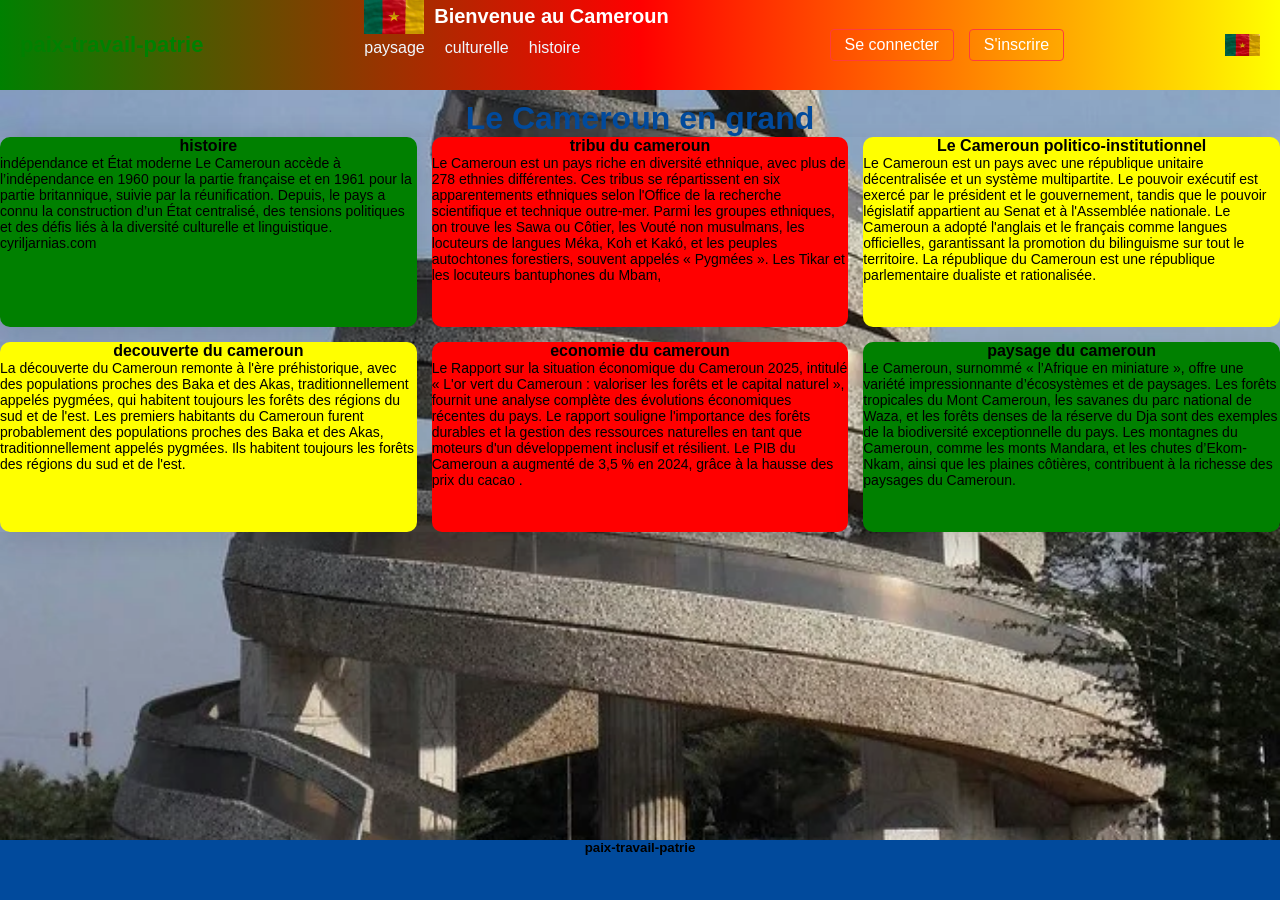
==== index.html @ 383c1ce9 "Add files via upload" ====
<!DOCTYPE html>
<html>
<head>
    <meta charset="UTF-8">
    <meta name="viewport" content="width=device-width, initial-scale=1.0">
    <title>cameroun en grand</title>
    <link rel="stylesheet" href="projet.css">
    <link rel="stylesheet" href="responsive.css">
</head>

<body>

<header>
    <div class="sans">paix-travail-patrie</div>

    <nav>
         <div class="logo-titre">
        <img src="OIP.webp" alt="Drapeau du Cameroun" class="drapeau">
        <h1 class="titre">Bienvenue au Cameroun</h1> 
       
    </div>

           <ul>
            <li><a href="">paysage</a></li>
              <li><a href="">culturelle</a></li>
            <li><a href="">histoire</a></li>
        </ul>
    </nav>

    <div class="connecter">
        <a href="#" class="connecter">Se connecter</a>
        <a href="#">S'inscrire</a>
    </div>
   <img src="OIP.webp" id="menuIcon" class="menu-icon" alt="Menu">

    <ul class="menu-regions" id="menuRegions">
        <li><a href="#" data-region="adamaoua">Adamaoua</a></li>
        <li><a href="#" data-region="centre">Centre</a></li>
        <li><a href="#" data-region="est">Est</a></li>
        <li><a href="#" data-region="extremenord">Extrême-Nord</a></li>
        <li><a href="#" data-region="littoral">Littoral</a></li>
        <li><a href="#" data-region="nord">Nord</a></li>
        <li><a href="#" data-region="nordouest">Nord-Ouest</a></li>
        <li><a href="#" data-region="ouest">Ouest</a></li>
        <li><a href="#" data-region="sud">Sud</a></li>
        <li><a href="#" data-region="sudouest">Sud-Ouest</a></li>
    </ul>
</header>
<form action="page1.html" method="get">
<div id="formulaire" class="entree">
    <div class="test">
        <span class="sortie"></span>
        <h2>Connexion</h2>
        <input type="text" placeholder="Nom" id="nom" required>
        <input type="text" placeholder="prenom" id="prenom" required>
        <input type="email" placeholder="entre votr email" id="email">
        <input type="password" placeholder="Mot de passe" id="password">
    
        <input type="submit" value="envoyer" onclick="envoyer()">
    </div>
</div>
</form>

<main>
    <h1>Le Cameroun en grand</h1>
<div class="droite">
  <div class="box"> <h4>histoire</h4> <p>indépendance et État moderne
Le Cameroun accède à l’indépendance en 1960 pour la partie française et en 1961 pour la partie britannique, suivie par la réunification. Depuis, le pays a connu la construction d’un État centralisé, des tensions politiques et des défis liés à la diversité culturelle et linguistique. 
cyriljarnias.com</p></div>
  <div class="boxi"> <h4>tribu du cameroun</h4>
 <p>Le Cameroun est un pays riche en diversité ethnique, avec plus de 278 ethnies différentes. Ces tribus se répartissent en six apparentements ethniques selon l'Office de la recherche scientifique et technique outre-mer. Parmi les groupes ethniques, on trouve les Sawa ou Côtier, les Vouté non musulmans, les locuteurs de langues Méka, Koh et Kakó, et les peuples autochtones forestiers, souvent appelés « Pygmées ». Les Tikar et les locuteurs bantuphones du Mbam, </p></div>
  <div class="boxu"><h4>Le Cameroun politico-institutionnel</h4><p>
Le Cameroun est un pays avec une république unitaire décentralisée et un système multipartite. Le pouvoir exécutif est exercé par le président et le gouvernement, tandis que le pouvoir législatif appartient au Senat et à l'Assemblée nationale. Le Cameroun a adopté l'anglais et le français comme langues officielles, garantissant la promotion du bilinguisme sur tout le territoire. La république du Cameroun est une république parlementaire dualiste et rationalisée.</p></div>
   <div class="boxu"><h4>decouverte du cameroun</h4><p>La découverte du Cameroun remonte à l'ère préhistorique, avec des populations proches des Baka et des Akas, traditionnellement appelés pygmées, qui habitent toujours les forêts des régions du sud et de l'est. Les premiers habitants du Cameroun furent probablement des populations proches des Baka et des Akas, traditionnellement appelés pygmées. Ils habitent toujours les forêts des régions du sud et de l'est.</p></div>
   <div class="boxi"><h4>economie du cameroun</h4><p>Le Rapport sur la situation économique du Cameroun 2025, intitulé « L'or vert du Cameroun : valoriser les forêts et le capital naturel », fournit une analyse complète des évolutions économiques récentes du pays. Le rapport souligne l'importance des forêts durables et la gestion des ressources naturelles en tant que moteurs d'un développement inclusif et résilient. Le PIB du Cameroun a augmenté de 3,5 % en 2024, grâce à la hausse des prix du cacao .</p></div>
    <div class="box"><h4>paysage du cameroun</h4> <p>Le Cameroun, surnommé « l’Afrique en miniature », offre une variété impressionnante d’écosystèmes et de paysages. Les forêts tropicales du Mont Cameroun, les savanes du parc national de Waza, et les forêts denses de la réserve du Dja sont des exemples de la biodiversité exceptionnelle du pays. Les montagnes du Cameroun, comme les monts Mandara, et les chutes d’Ekom-Nkam, ainsi que les plaines côtières, contribuent à la richesse des paysages du Cameroun.</p></div>
</div>



    
</main>
<footer> <h5>paix-travail-patrie </h5></footer>
<script> 
function envoyer(){
let a=document.getElementById("nom").value
let b=document.getElementById("prenom").value
let c=document.getElementById("email").value
let d=document.getElementById("password").value
if(a== ""|| b==""|| c==""|| d==""){
    alert ("entre vos information");
}
}
const icon = document.getElementById("menuIcon");
const menu = document.getElementById("menuRegions");
const contenu = document.getElementById("contenu-region");

icon.addEventListener("click", () => {
    menu.style.display = menu.style.display === "block" ? "none" : "block";
});

const regions = {
    adamaoua: { nom: "Adamaoua", texte: "Région montagneuse...", image: "https://i.imgur.com/gDlWm6x.jpg" },
    centre: { nom: "Centre", texte: "Yaoundé capitale...", image: "https://i.imgur.com/3JfS5Mp.jpg" },
    est: { nom: "Est", texte: "Très forestière...", image: "https://i.imgur.com/tO8Gd4h.jpg" },
    extremenord: { nom: "Extrême-Nord", texte: "Parc de Waza...", image: "https://i.imgur.com/MztjTyz.jpg" },
    littoral: { nom: "Littoral", texte: "Douala capitale éco...", image: "https://i.imgur.com/3mKx8o4.jpg" },
    nord: { nom: "Nord", texte: "Plaines agricoles...", image: "https://i.imgur.com/N1fF0OO.jpg" },
    nordouest: { nom: "Nord-Ouest", texte: "Relief volcanique...", image: "https://i.imgur.com/sStR0d9.jpg" },
    ouest: { nom: "Ouest", texte: "Bamiléké, montagnes...", image: "https://i.imgur.com/efiv3a9.jpg" },
    sud: { nom: "Sud", texte: "Région forestière...", image: "https://i.imgur.com/WWmPO07.jpg" },
    sudouest: { nom: "Sud-Ouest", texte: "Mont Cameroun...", image: "https://i.imgur.com/3bMJRpo.jpg" }
};

document.querySelectorAll(".menu-regions a").forEach(lien => {
    lien.addEventListener("click", () => {
        const r = lien.dataset.region;
        const info = regions[r];

        contenu.innerHTML = `
            <h2>${info.nom}</h2>
            <p>${info.texte}</p>
            <img src="${info.image}">
        `;

        menu.style.display = "none";
    });
});
const btn = document.querySelector("header .connecter a");
const popup = document.getElementById("formulaire");
const close = document.querySelector(".close");

btn.addEventListener("click", function(e){
    e.preventDefault();
    popup.style.display = "flex";
});


close.onclick = function() {
    popup.style.display = "none";
};


window.onclick = function(e) {
    if (e.target == popup) {
        popup.style.display = "none";
    }
};

</script>

</body>
</html>
---- projet.css ----
*{
      margin:0;
      padding:0;
      box-sizing:border-box;
      font-family: Arial, sans-serif;
    }
    body{

  background-image: url(monun.webp);
  background-repeat: no-repeat;
  background-size: cover,8000px;
  background-position: center;
  padding-top: 100px;
   font-size: 16px;
  margin: 0;
}


 header{
  width:100%;
  height:90px;
  background: -webkit-linear-gradient(left,green,red, yellow);
  display:flex;
  align-items:center;
  justify-content:space-between;
  padding:0 20px;
  position:fixed;
  top:0;
  left:0;

}

.sans{
  font-size:22px;
  font-weight:bold;
  color:green;
}

nav ul{
  list-style:none;
  display:flex;
  gap:20px;
  position: relative;
  top: -15px;
 
}

nav ul li a{
  cursor:pointer;
  text-decoration: none;
  list-style: none;
  color: aliceblue;
}

nav ul li a:hover{
  color:red;
}

.connecter{
  display:flex;
  gap:15px;
}

.connecter a{
  text-decoration:none;
  color:#fff;
  padding:6px 14px;
  border:1px solid #ff3c3c;
  border-radius:4px;
  transition:0.3s;
}

.connecter a:hover{
  background:yellow;
}.menu-icon {
  width:30px;
  height:22px;
  display:flex;
  flex-direction:column;
  justify-content:space-between;
  cursor:pointer;
}

.menu-icon div {
  height:4px;
  background:white;
  border-radius:3px;
}


.menu-regions {
  position:absolute;
  right:25px;
  top:60px;
  background:#014a9c;
  border-radius:5px;
  list-style:none;
  padding:0;
  display:none;
  min-width:200px;
}

.menu-regions li a {
  display:block;
  padding:12px;
  color:white;
  text-decoration:none;
}

.menu-regions li a:hover {
  background:#0167d4;
}


#contenu-region {
  padding:30px;
}

#contenu-region img {
  width:300px;
  height:200px;
  object-fit:cover;
  border-radius:10px;
    margin-top:10px;
}

h1{
  color: #014a9c;
  text-align: center;
 
}.droite{
    display: grid;
    grid-template-columns: repeat(3, 1fr); /* 3 colonnes */
    gap: 15px;
    box-shadow: 0 8px 32px rgba(0, 0, 0, 0.1);
}

.box{
    background: green;
    height: 190px;
    border-radius: 10px;
    box-shadow: 0 8px 32px rgba(0, 0, 0, 0.1);
    cursor: pointer;
}
.boxi{
background: red;
   height: 190px;
    border-radius: 10px;
    cursor: pointer;
}
.boxu{
  background:yellow;
  height: 190px;
  border-radius: 10px;
  display: flexbox;
  cursor: pointer;
}
footer{
  position: fixed;
  bottom: 0;
  background: #014a9c;
  height: 60px;
  width: 100%;
}
h5{
  text-align: center;
}
h4{
  text-align: center;
  font-family: 'Gill Sans', 'Gill Sans MT', Calibri, 'Trebuchet MS', sans-serif;
}

.entree {
    display: none;
    position: fixed;
    top: 0;
    left: 0;
    width: 100%;
    height: 100%;
    background: rgba(0,0,0,0.6);
    justify-content: center;
    align-items: center;
}

.test {
    background: rgb(40, 122, 52);
    padding: 25px;
    border-radius: 10px;
    width: 300px;
    display: flex;
    flex-direction: column;
    gap: 15px;
}

.sortie {
    cursor: pointer;
    float: right;
    font-size: 20px;
    gap: 15px;
}
input{
  gap: 30px;
}
h2{
  text-align: center;
  border: 1px solid greenyellow;
  background-color: green;
  color: #ff3c3c;
}
.logo-titre{
    display: flex;
    align-items: center;
    gap: 10px;
    position: relative;
    top: -20px;
}


.drapeau{
    width: 50px;
    height: 35px;
    object-fit: cover;
}

.titre{
    color: white;
    font-size: 28px;
    margin: 0;
}
@media (max-width: 480px) {
  body {
    font-size: 14px;
  }
}
---- responsive.css ----
@media screen and (max-width: 1024px) {
    nav ul {
        gap: 15px;
        flex-wrap: wrap;
        justify-content: center;
}

.droite {
        display: grid;
        grid-template-columns: 1fr 1fr;
        gap: 20px;
}

.images {
        display: grid;
grid-template-columns: 1fr 1fr;
gap: 20px;
}

    .connecter {
        display: flex;
        gap: 10px;
}
}


@media screen and (max-width: 768px) {

header {
        padding: 10px;
        text-align: center;
}

.logo-titre {
        display: flex;
        flex-direction: column;
        align-items: center;
}

.titre {
        font-size: 24px;
}

nav ul {
        display: flex;
        flex-direction: column;
        gap: 10px;
        padding: 0;
}

    nav ul li {
        list-style: none;
}

.connecter {
        display: flex;
        flex-direction: column;
        gap: 10px;
        margin-top: 10px;
}

.menu-icon {
        width: 40px;
        display: block;
        margin: 10px auto;
        cursor: pointer;
    }

.menu-regions {
        width: 100%;
        text-align: center;
    }

.droite {
        display: grid;
        grid-template-columns: 1fr;
        gap: 15px;
}

.box,
.boxi,
.boxu {
        width: 100%;
    }

.images {
        display: grid;
        grid-template-columns: 1fr;
        gap: 20px;
    }

.t img {
        width: 100%;
        height: auto;
        border-radius: 10px;
}

form {
        width: 100%;
        padding: 10px;
}

    .entree,
    .test {
        width: 100%;
}

    input,
    textarea,
    button {
        width: 100%;
        margin-bottom: 10px;
}

    footer {
        text-align: center;
        padding: 15px;
}
}


@media screen and (max-width: 480px) {

 h1 {
    font-size: 22px;
}
}

h2 {
        font-size: 20px;
}

 p {
        font-size: 14px;
}

.titre {
        font-size: 20px;
}

 .drapeau {
        width: 60px;
}

    .menu-icon {
        width: 35px;
}

    .contact-info {
        font-size: 14px;
}
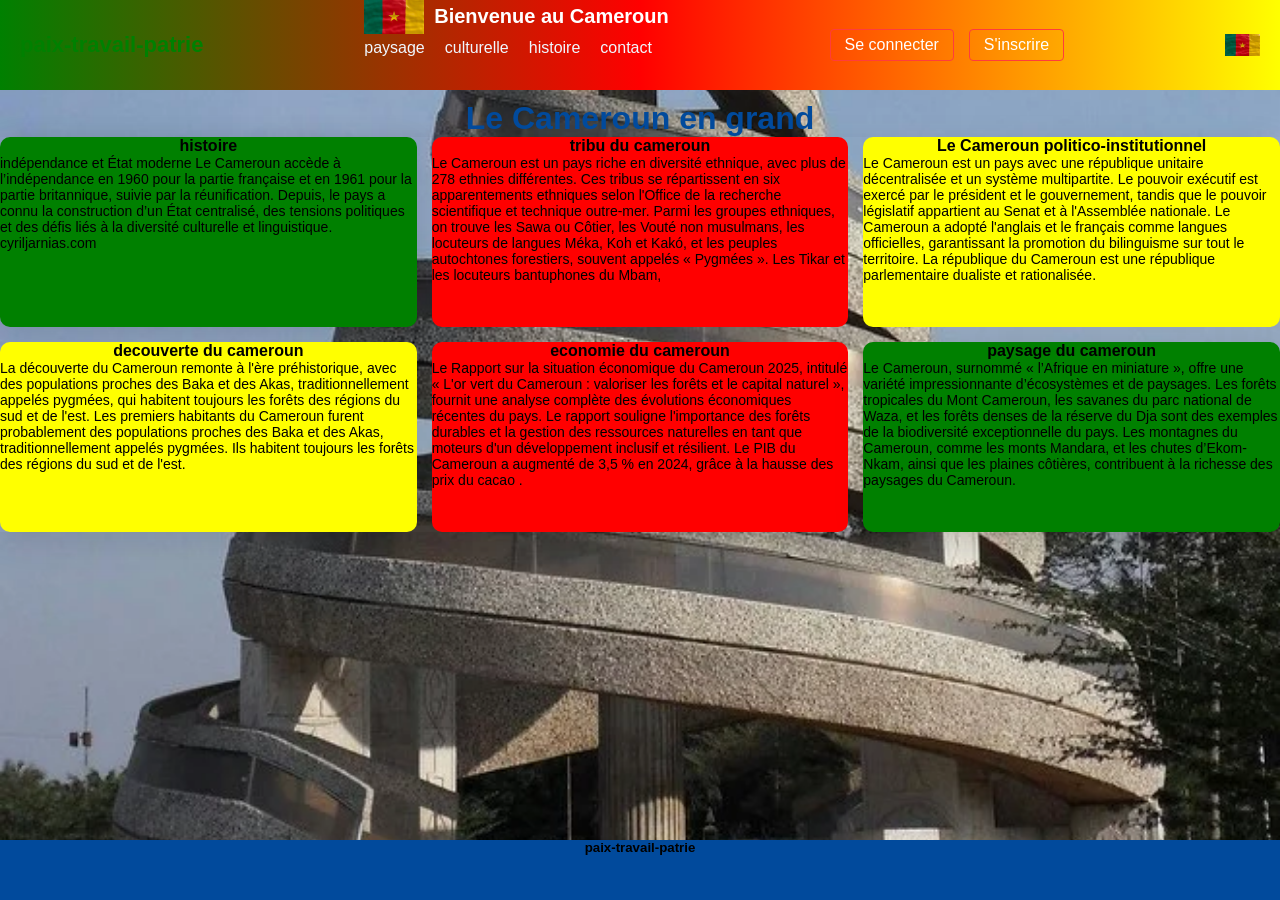
==== commit 7063ed11: "Add files via upload" ====
--- a/index.html
+++ b/index.html
@@ -24,6 +24,7 @@
             <li><a href="">paysage</a></li>
               <li><a href="">culturelle</a></li>
             <li><a href="">histoire</a></li>
+            <li><a href="">contact</a></li>
         </ul>
     </nav>
 
